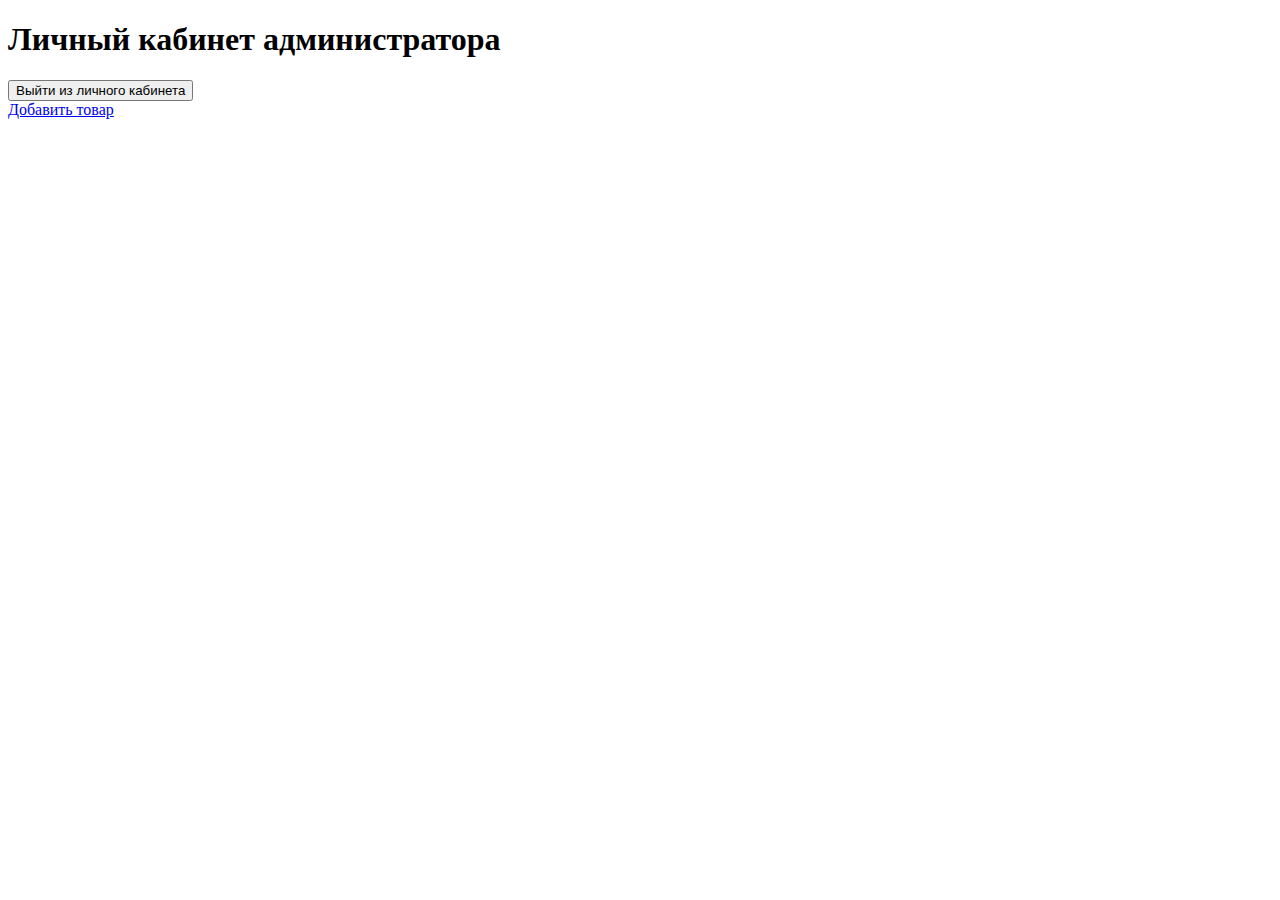
==== src/main/resources/templates/admin.html @ 46ff6cf9 "Создали Product" ====
<!DOCTYPE html>
<html lang="en">
<head>
  <meta charset="UTF-8">
  <title>Title</title>
</head>
<body>
<h1>Личный кабинет администратора</h1>
<form method="post" action="/logout">
  <button type="submit">Выйти из личного кабинета</button>
  </form>
<a href="/admin/product/add">Добавить товар</a>
</body>
</html>
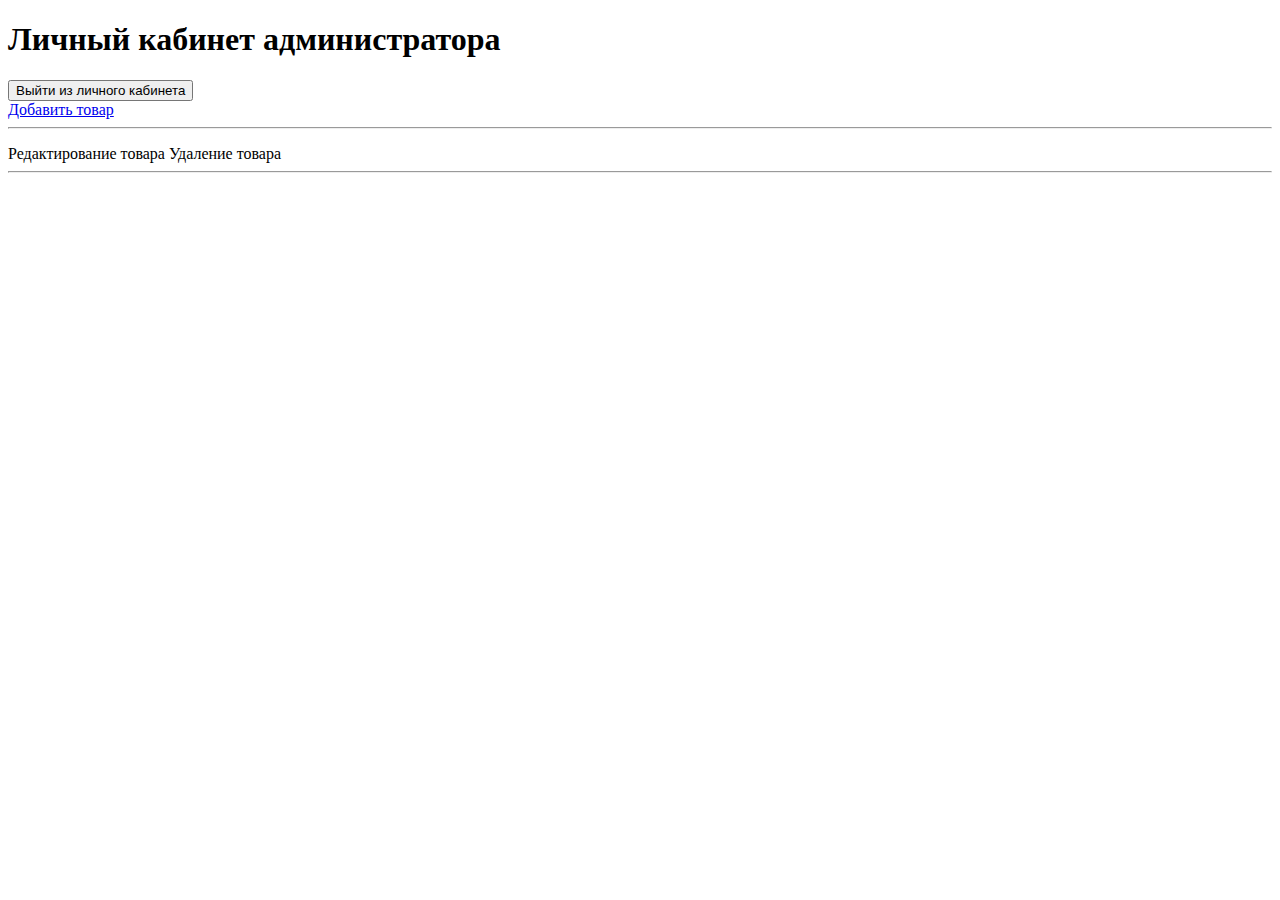
==== commit adb3b88c: "Метод удаление и добавление товара" ====
--- a/src/main/resources/templates/admin.html
+++ b/src/main/resources/templates/admin.html
@@ -8,7 +8,19 @@
 <h1>Личный кабинет администратора</h1>
 <form method="post" action="/logout">
   <button type="submit">Выйти из личного кабинета</button>
-  </form>
-<a href="/admin/product/add">Добавить товар</a>
+</form>
+<a href="admin/product/add">Добавить товар</a>
+<hr>
+<div th:each="product : ${products}">
+  <p th:text="'Наименование: ' + ${product.getTitle()}"></p>
+  <p th:text="'Описание: ' + ${product.getDescription()}"></p>
+  <p th:text="'Цена: ' + ${product.getPrice()}"></p>
+  <p th:text="'Cклад: ' + ${product.getWarehouse()}"></p>
+  <p th:text="'Продавец: ' + ${product.getSeller()}"></p>
+  <p th:text="'Категория: ' + ${product.getCategory().getName()}"></p>
+  <a th:href="@{/admin/product/edit/{id}(id=${product.getId()})}">Редактирование товара</a>
+  <a th:href="@{/admin/product/delete/{id}(id=${product.getId()})}">Удаление товара</a>
+  <hr>
+</div>
 </body>
 </html>